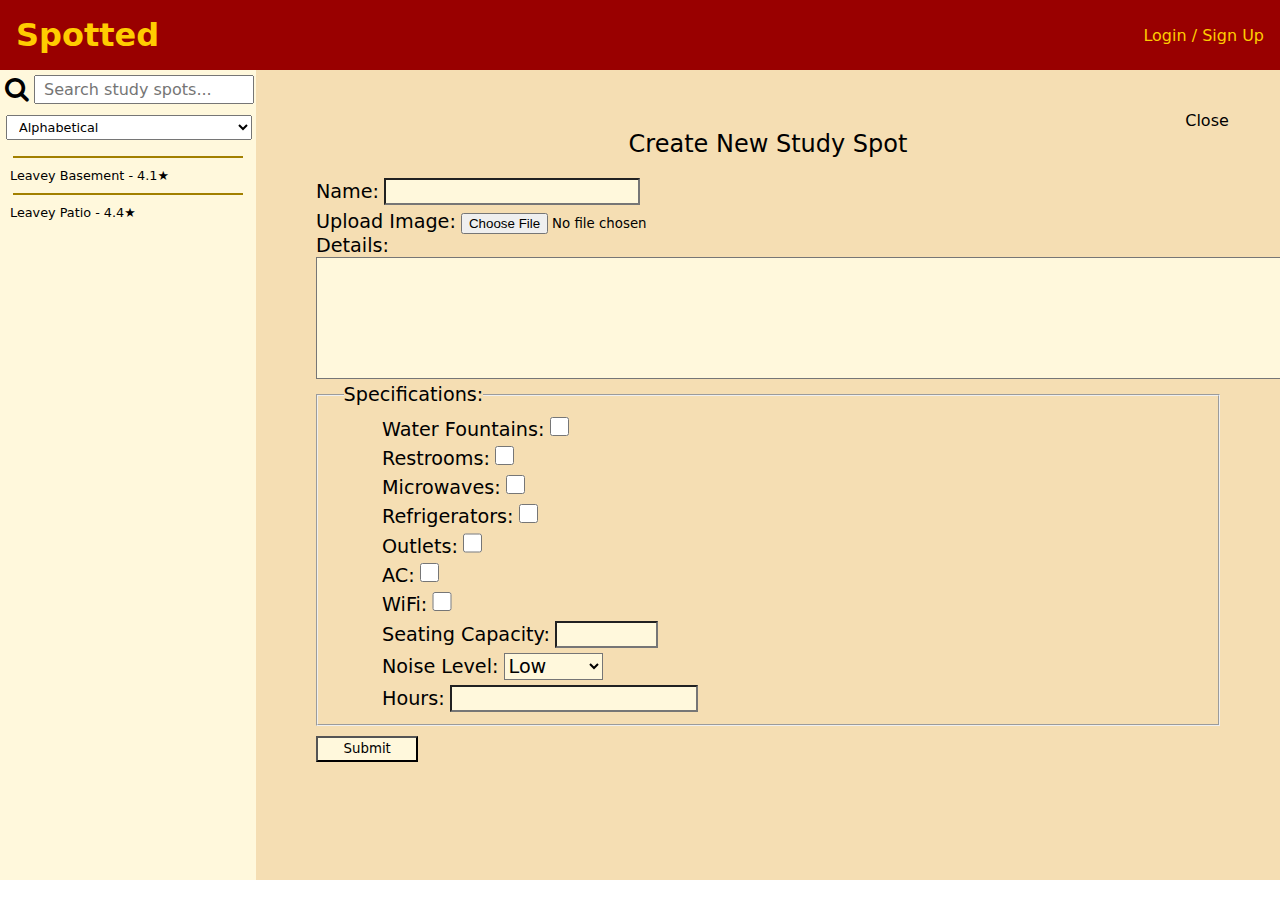
==== src/main/webapp/html/index1.html @ fdd694df "update" ====
<!DOCTYPE html>
<html lang="en">
<head>
    <meta charset="UTF-8">
    <meta name="viewport" content="width=device-width, initial-scale=1.0">
    <title>Spotted</title>
    <link rel="stylesheet" href="../css/style1.css">
    <link rel="stylesheet" href="https://cdnjs.cloudflare.com/ajax/libs/font-awesome/4.7.0/css/font-awesome.min.css">
</head>
<body>
    <header>
        <div id="navbar">
            <h1>Spotted</h1>
            <nav id="navs">
            </nav>
        </div>
    </header>
    <main>
        <aside id="sidebar">
			<div id="search-container">
				<i class="fa fa-search"></i>
		    	<input type="text" id="search-field" placeholder="Search study spots...">
			</div>
		    <select id="sort-dropdown">
		        <option value="alphabetical">Alphabetical</option>
		        <option value="newest">Newest</option>
		        <option value="closest">Closest</option>
		    </select>
		    <div id="study-spot-results">
				<hr><h3>Leavey Basement - 4.1★</h3>
				<hr><h3>Leavey Patio - 4.4★</h3>
		        <!-- results will be displayed here -->
		    </div>
        </aside>
        <section id="map-container" style="height: 100%; width: 100%;">
			<div id="map" style="height: 100%; width: 100%;"></div>
        </section>
    </main>
    <script type="text/javascript" src="https://unpkg.com/default-passive-events"></script>
	<script>
	  (g=>{var h,a,k,p="The Google Maps JavaScript API",c="google",l="importLibrary",q="__ib__",m=document,b=window;b=b[c]||(b[c]={});var d=b.maps||(b.maps={}),r=new Set,e=new URLSearchParams,u=()=>h||(h=new Promise(async(f,n)=>{await (a=m.createElement("script"));e.set("libraries",[...r]+"");for(k in g)e.set(k.replace(/[A-Z]/g,t=>"_"+t[0].toLowerCase()),g[k]);e.set("callback",c+".maps."+q);a.src=`https://maps.${c}apis.com/maps/api/js?`+e;d[q]=f;a.onerror=()=>h=n(Error(p+" could not load."));a.nonce=m.querySelector("script[nonce]")?.nonce||"";m.head.append(a)}));d[l]?console.warn(p+" only loads once. Ignoring:",g):d[l]=(f,...n)=>r.add(f)&&u().then(()=>d[l](f,...n))})({
	    key: "AIzaSyBy4s88b_RpMpLOw9jRobHOxRGNNfKJf14",
	    v: "weekly",
	  });
	</script>
	<script src="../js/map1.js"></script>
	<script src="../js/index1.js"></script>
	
	<div id="create-container">
		<span id="close-create">Close</span>
		<div id="create-header">Create New Study Spot</div>
		<form id="create-form">
	        <label for="name">Name:</label>
	        <input type="text" id="create-name" name="name" required><br>
	        <label for="uploadImage">Upload Image:</label>
	        <input type="file" id="create-upload" name="uploadImage" accept="image/*"><br>
	        <label for="details">Details:</label>
	        <textarea id="create-details" name="details" required></textarea><br>
	        <fieldset id="create-fieldset">
	            <legend>Specifications:</legend>
	            <label for="waterFountains">Water Fountains:</label>
	            <input type="checkbox" class="create-checkbox" id="create-waterFountains" name="waterFountains"><br>
	            <label for="restrooms">Restrooms:</label>
	            <input type="checkbox" class="create-checkbox" id="create-restrooms" name="restrooms"><br>
	            <label for="microwaves">Microwaves:</label>
	            <input type="checkbox" class="create-checkbox" id="create-microwaves" name="microwaves"><br>
	            <label for="refrigerators">Refrigerators:</label>
	            <input type="checkbox" class="create-checkbox" id="create-refrigerators" name="refrigerators"><br>
	            <label for="outlets">Outlets:</label>
	            <input type="checkbox" class="create-checkbox" id="create-outlets" name="outlets"><br>
	            <label for="ac">AC:</label>
	            <input type="checkbox" class="create-checkbox" id="create-ac" name="ac"><br>
	            <label for="wifi">WiFi:</label>
	            <input type="checkbox" class="create-checkbox" id="create-wifi" name="wifi"><br>
	            <label for="seatingCapacity">Seating Capacity:</label>
	            <input type="number" id="create-seatingCapacity" name="seatingCapacity" min="1" max="1000"><br>
	            <label for="noiseLevel">Noise Level:</label>
	            <select id="create-noiseLevel" name="noiseLevel">
	                <option value="low">Low</option>
	                <option value="medium">Medium</option>
	                <option value="high">High</option>
	            </select><br>
	            <label for="hours">Hours:</label>
	            <input type="text" id="create-hours" name="hours"><br>
	        </fieldset>
	        <button type="submit" id="create-submit" onclick="submitCreate(event)">Submit</button>
	    </form>
	</div>
	
	
	<div id="details-container" style="visibility: hidden;">
		<!-- DELETE AFTER POPULATED -->
		<span id="close-details">Close</span>
		<div id="details-header">
			<h2 id="details-header-name">LOCATION NAME</h2>    
			<h3 id="details-header-rating">4.8</h3>
			<h3>★</h3>
		</div>
		<div id="details-pictures">
			<div id="details-pictures-scroll-container">
			  <img src="https://images.pexels.com/photos/417074/pexels-photo-417074.jpeg?cs=srgb&dl=pexels-souvenirpixels-417074.jpg&fm=jpg" alt="Cinque Terre">
			  <img src="https://upload.wikimedia.org/wikipedia/commons/thumb/c/c8/Altja_j%C3%B5gi_Lahemaal.jpg/1200px-Altja_j%C3%B5gi_Lahemaal.jpg" alt="Forest">
			  <img src="https://natureconservancy-h.assetsadobe.com/is/image/content/dam/tnc/nature/en/photos/Zugpsitze_mountain.jpg?crop=0%2C176%2C3008%2C1654&wid=4000&hei=2200&scl=0.752" alt="Northern Lights">
			  <img src="https://encrypted-tbn0.gstatic.com/images?q=tbn:ANd9GcQFsPoZ5DAtC-vAsNKl8Nj86WkbAH1kDiLpdY79UD-6Ww&s" alt="Mountains">
			  <img src="https://images.pexels.com/photos/417074/pexels-photo-417074.jpeg?cs=srgb&dl=pexels-souvenirpixels-417074.jpg&fm=jpg" alt="Cinque Terre">
			  <img src="https://upload.wikimedia.org/wikipedia/commons/thumb/c/c8/Altja_j%C3%B5gi_Lahemaal.jpg/1200px-Altja_j%C3%B5gi_Lahemaal.jpg" alt="Forest">
			  <img src="https://natureconservancy-h.assetsadobe.com/is/image/content/dam/tnc/nature/en/photos/Zugpsitze_mountain.jpg?crop=0%2C176%2C3008%2C1654&wid=4000&hei=2200&scl=0.752" alt="Northern Lights">
			  <img src="https://encrypted-tbn0.gstatic.com/images?q=tbn:ANd9GcQFsPoZ5DAtC-vAsNKl8Nj86WkbAH1kDiLpdY79UD-6Ww&s" alt="Mountains">
			</div>
		</div>
		<h2 id="details-description-title">Details:</h2>
		<p id="details-description">Quisque nec condimentum quam. Ut vitae dignissim diam, vitae dictum turpis. Nulla facilisi. Praesent vitae quam ac dui scelerisque ultrices eget a elit. Maecenas euismod imperdiet justo vitae interdum. Nunc urna libero, scelerisque et elit vel, scelerisque placerat neque. In.</p>
		<div id="details-specs-reviews-container">
			<div  id='details-specs-container'>
				<h2 id="details-specs-title">Specifications</h2>
				<div id="details-specs">
					<div class="details-specs-c">
						<p>Water Fountains:</p>
						<p>Restrooms: </p>
						<p>Microwaves: </p>
						<p>Refrigerators: </p>
						<p>Outlets:</p>
						<p>AC:</p>
						<p>WiFi:</p>
						<p>SeatingCapacity:</p>
						<p>Noise Level:</p>
						<p>Hours: </p>
					</div>
					<div class="details-specs-c" id="details-specs-c1">
						<p>Yes</p>
						<p>Yes</p>
						<p>No</p>
						<p>No</p>
						<p>Yes</p>
						<p>Yes</p>
						<p>Yes</p>
						<p>80</p>
						<p>Low</p>
						<p>10am - 12am</p>
					</div>
				</div>
			</div>
			<div id="details-reviews">
				<h2>Reviews</h2>
				<div id="details-reviews-data"></div> <!-- fetch data to go in here -->
			</div>
		</div>
	</div>
</body>
</html>
---- src/main/webapp/css/style1.css ----
* {
  box-sizing: border-box;
  margin: 0;
  padding: 0;
  scrollbar-color: white transparent;
  font-family: system-ui, -apple-system, BlinkMacSystemFont, 'Segoe UI', Roboto, Oxygen, Ubuntu, Cantarell, 'Open Sans', 'Helvetica Neue', sans-serif;
}

:root {
	--primary: #990000;
	--primary-oof: #730000;
	--secondary: #ffcc00;
	--secondary-oof: #a28000; 
	--tertiary: #477998;
	--accent-brown: #4dee8b60;
}

body, html {
    margin: 0;
    padding: 0;
    height: 100%;
}

header, footer {
    text-align: center;
    padding: 1em;
}

main {
    display: flex;
    height: 90%;
}

hr {
	border: .8px solid var(--secondary-oof);
    margin-top: 10px;
    margin-bottom: 10px;
    width: 80%;
    margin-left: 10%;
 }

#sidebar {
    width: 25%;
    overflow-y: auto;
    background-color: cornsilk;
}

#search-container {
	display: flex;
	flex-direction: row;
	align-items: center;
}

#search-container i{
    font-size: 1.6em;
    margin-left: 5px;
}

#search-field{
	margin: 5px;
    padding: 3px 8px;
    font-size: 1em;
    width: 18vw;
}

#sort-dropdown{
	margin: 6px;
    padding: 3px 8px;
    font-size: .8em;
    width: 96%;	
}

#study-spot-results h3 {
	font-weight: normal;
    font-size: .8em;
    margin-left: 10px;
}

#study-spot-results hr {
	width: 90%;
    margin-left: 5%;
}



#map-container {
    width: 75%;
    height: 100%;
}

header {
	background-color: var(--primary);
}

#navbar {
	display: flex;
	justify-content: space-between;
	
}

#navbar h1{
	color: var(--secondary);
	align-self: center;
}

#navs {
	display: flex;
    flex-direction: row;
    align-items: center;
}

#navs a{
	color: var(--secondary);
	text-decoration: none;
}

 /* ~~~~ ~~~~ ~~~~ ~~~~ ~~~~~~~~ ~~~~ ~~~~ ~~~~ ~~~~ */
 /* ~~~~ ~~~~ ~~~~ ~~~~ CREATE   ~~~~ ~~~~ ~~~~ ~~~~ */
 /* ~~~~ ~~~~ ~~~~ ~~~~ ~~~~~~~~ ~~~~ ~~~~ ~~~~ ~~~~ */
 
 #create-container {
	z-index: 2;
	position: absolute;
    top: 70px;
    left: 20%;
    width: 80%;
    height: 90%;
    background: wheat;
    padding: 60px;
    overflow: auto;
 }
 
 #create-header {
	display: flex;
    flex-direction: row;
    justify-content: center;
    font-size: 1.5em;
    font-weight: 520;
    margin-bottom: 20px;
    align-items: center;
}

#close-create {
	position: absolute;
    top: 5%;
    right: 5%;
}

#create-form > label {
	font-size: 1.2em;
}
#create-fieldset > * {
	font-size: 1.2em;
}
#create-fieldset > label {
	margin-top: 5px;
}
#create-form > textarea{
	background-color: cornsilk;
	width: 1031px; height: 122px;
}
#create-name{
	background-color: cornsilk;
	width: 10vw;
	font-size: 1.2em;
	width: 20vw;
	margin-bottom: 5px;
}
#create-fieldset {
	padding: revert;
	padding-left: 5vw;
}
#create-fieldset > legend {
	margin-left: -3vw;
}
#create-details{
	
}
.create-checkbox{
	margin-top: 5px;
	width: 1em;
    height: 1em;
    background-color: cornsilk;
    accent-color: var(--primary);
}
#create-seatingCapacity{
	margin-top: 5px;
	background-color: cornsilk;

}
#create-noiseLevel{
	margin-top: 5px;
	background-color: cornsilk;

}
#create-hours{
	margin-top: 5px;
	margin-bottom: 2px;
	background-color: cornsilk;
}
#create-submit{
	margin-top: 10px;
	width: 8vw;
	height: 2vw;
	background-color: cornsilk;
}



 /* ~~~~ ~~~~ ~~~~ ~~~~ ~~~~~~~~ ~~~~ ~~~~ ~~~~ ~~~~ */
 /* ~~~~ ~~~~ ~~~~ ~~~~ DETAILS  ~~~~ ~~~~ ~~~~ ~~~~ */
 /* ~~~~ ~~~~ ~~~~ ~~~~ ~~~~~~~~ ~~~~ ~~~~ ~~~~ ~~~~ */
 
#details-container {
	z-index: 3;
	position: absolute;
    top: 70px;
    left: 20%;
    width: 80%;
    height: 90%;
    background: wheat;
    padding: 60px;
    overflow: auto;
}

#details-header {
	display: flex;
    flex-direction: row;
    justify-content: center;
    margin-bottom: 20px;
    align-items: center;
}

#details-header-rating{
	margin-left: 50px;
}

#details-pictures-scroll-container {
	display: flex;
	flex-direction: row;
	
	overflow: auto;
	white-space: nowrap;
	padding: 10px;
	height: 250px;
	
}

#details-pictures-scroll-container img {
  padding: 10px;
  max-height: 210px;

}

#details-description-title {
	margin-top: 20px;
	font-size: 1.2em;
}

#details-specs-reviews-container {
	display: flex;
	margin-top: 20px;
    flex-direction: row;
}

#details-specs-container{
	display: flex;
    flex-direction: column;
    margin-right: 20px;
    background-color: floralwhite;
    border: 1px solid var(--primary);
    border-radius: 20px;
    width: 38%;
}

#details-specs-title {
	font-size: 1.2em;
	margin: 12px;
	text-align: center;
}

#details-specs {
	display: flex;
    flex-direction: row;
    justify-content: center;
    margin: 10px;
}

.details-specs-c {
	text-align: right;
	margin-right: 5px;
}
#details-specs-c1{
	text-align: left;
	margin-right: 20px;
}

#details-reviews {
	display: flex;
    flex-direction: column;
    margin-right: 20px;
    background-color: floralwhite;
    border: 1px solid var(--primary);
    border-radius: 20px;
    width: 100%;
}

#details-reviews h2 {
	font-size: 1.2em;
	margin: 12px;
}

#details-reviews-data {
	overflow: auto;
	margin: 10px;
}

#close-details {
	position: absolute;
	top:5%;
	right: 5%;
}
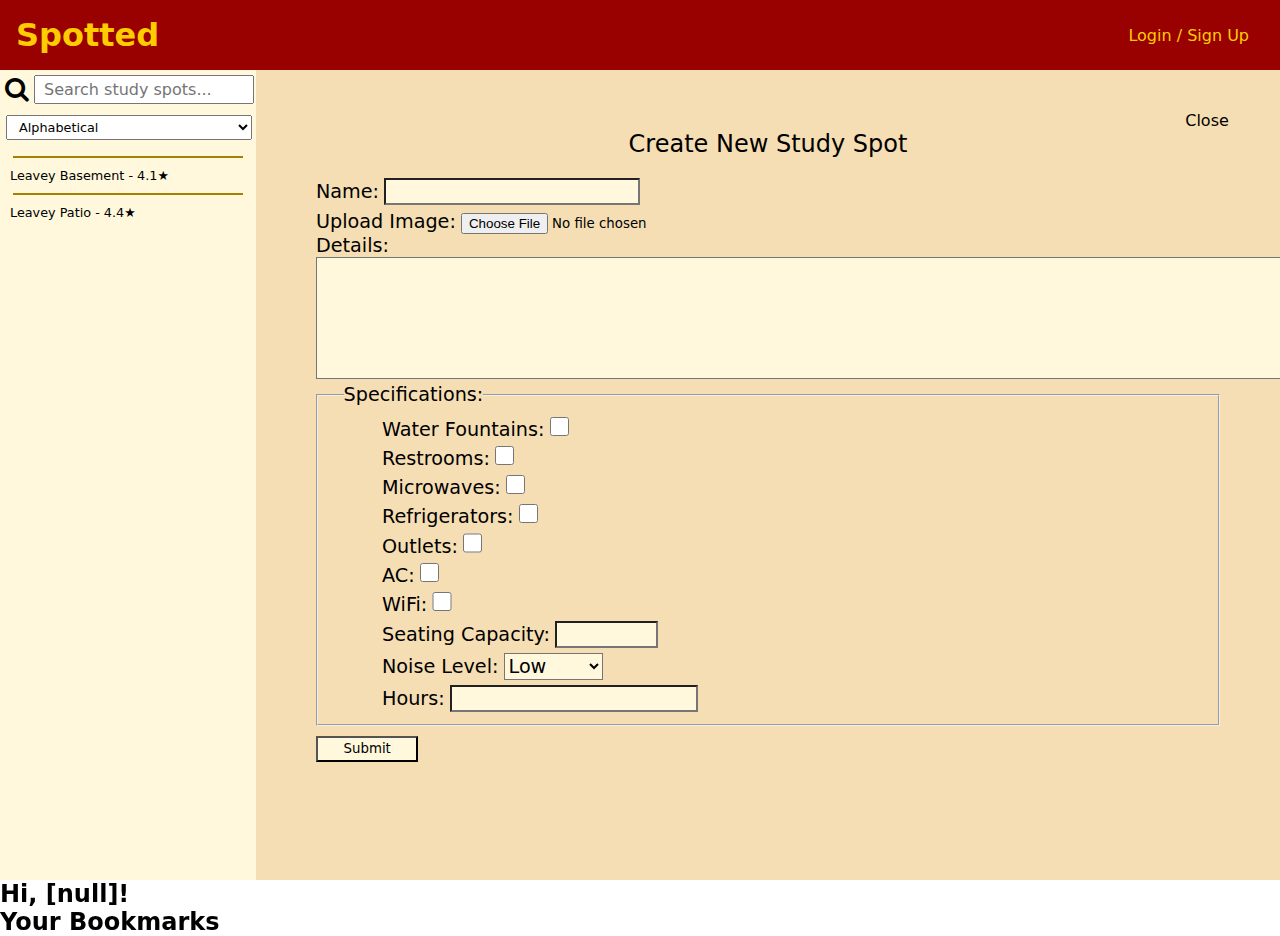
==== commit 4435916b: "profile container" ====
--- a/src/main/webapp/html/index1.html
+++ b/src/main/webapp/html/index1.html
@@ -45,6 +45,14 @@
 	</script>
 	<script src="../js/map1.js"></script>
 	<script src="../js/index1.js"></script>
+	
+	<div id="profile-container">
+		<h2 id="profile-name">Hi, [null]!</h2>
+		<div id="profile-bookmarks">
+			<h2>Your Bookmarks</h2>
+			<div id="profile-bookmarks-data"></div> <!-- fetch data to go in here -->
+		</div>
+	</div>
 	
 	<div id="create-container">
 		<span id="close-create">Close</span>
--- a/src/main/webapp/css/style1.css
+++ b/src/main/webapp/css/style1.css
@@ -112,6 +112,7 @@
 #navs a{
 	color: var(--secondary);
 	text-decoration: none;
+	margin-right: 15px;
 }
 
  /* ~~~~ ~~~~ ~~~~ ~~~~ ~~~~~~~~ ~~~~ ~~~~ ~~~~ ~~~~ */
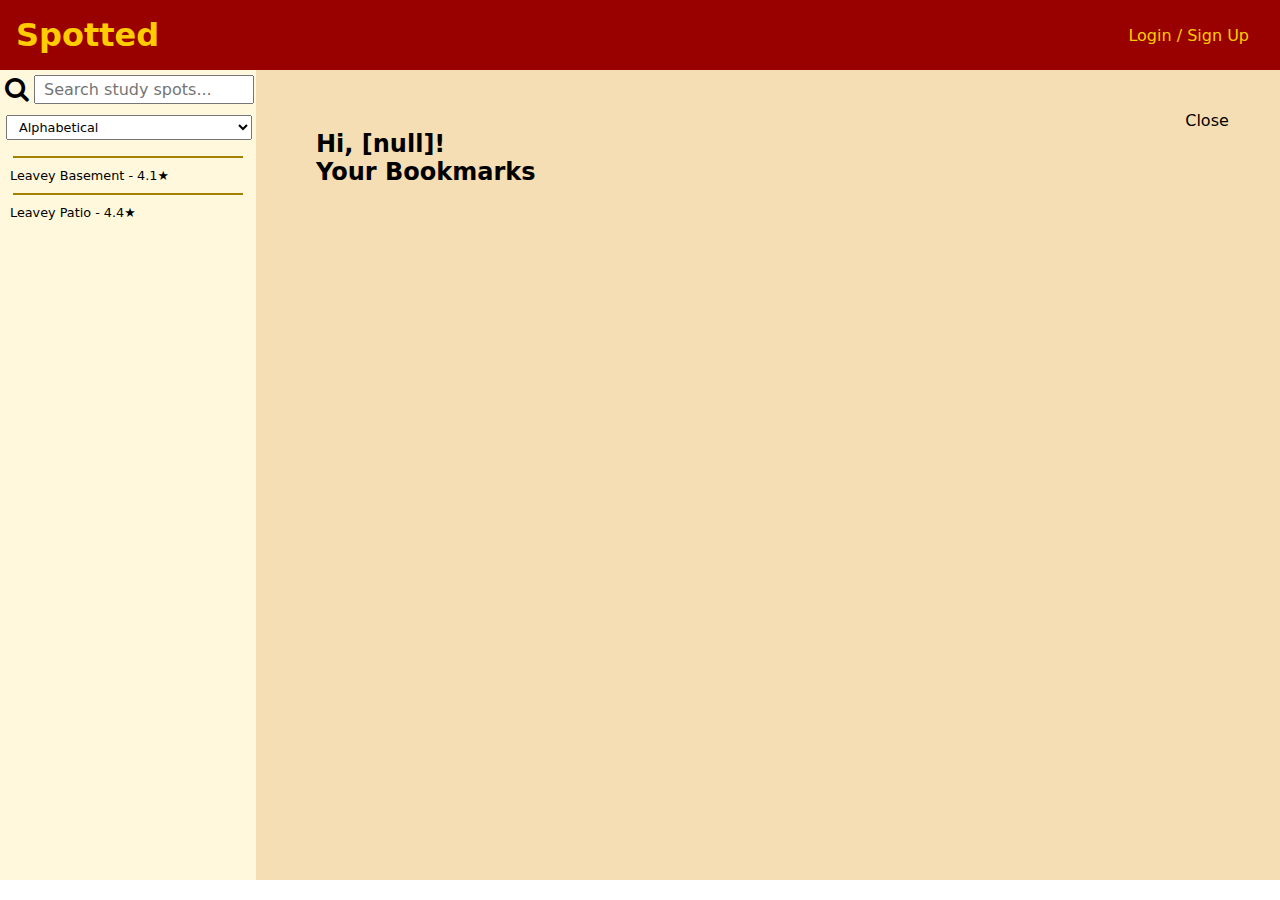
==== commit 7bea4102: "study window click" ====
--- a/src/main/webapp/html/index1.html
+++ b/src/main/webapp/html/index1.html
@@ -47,6 +47,7 @@
 	<script src="../js/index1.js"></script>
 	
 	<div id="profile-container">
+		<span id="close-profile">Close</span>
 		<h2 id="profile-name">Hi, [null]!</h2>
 		<div id="profile-bookmarks">
 			<h2>Your Bookmarks</h2>
--- a/src/main/webapp/css/style1.css
+++ b/src/main/webapp/css/style1.css
@@ -114,6 +114,28 @@
 	text-decoration: none;
 	margin-right: 15px;
 }
+ /* ~~~~ ~~~~ ~~~~ ~~~~ ~~~~~~~~ ~~~~ ~~~~ ~~~~ ~~~~ */
+ /* ~~~~ ~~~~ ~~~~ ~~~~ PROFILE  ~~~~ ~~~~ ~~~~ ~~~~ */
+ /* ~~~~ ~~~~ ~~~~ ~~~~ ~~~~~~~~ ~~~~ ~~~~ ~~~~ ~~~~ */
+
+ #profile-container {
+	z-index: 3;
+	position: absolute;
+    top: 70px;
+    left: 20%;
+    width: 80%;
+    height: 90%;
+    background: wheat;
+    padding: 60px;
+    overflow: auto;
+ }
+ 
+ #close-profile {
+	position: absolute;
+	top:5%;
+	right: 5%;
+}
+
 
  /* ~~~~ ~~~~ ~~~~ ~~~~ ~~~~~~~~ ~~~~ ~~~~ ~~~~ ~~~~ */
  /* ~~~~ ~~~~ ~~~~ ~~~~ CREATE   ~~~~ ~~~~ ~~~~ ~~~~ */
@@ -213,7 +235,7 @@
  /* ~~~~ ~~~~ ~~~~ ~~~~ ~~~~~~~~ ~~~~ ~~~~ ~~~~ ~~~~ */
  
 #details-container {
-	z-index: 3;
+	z-index: 4;
 	position: absolute;
     top: 70px;
     left: 20%;
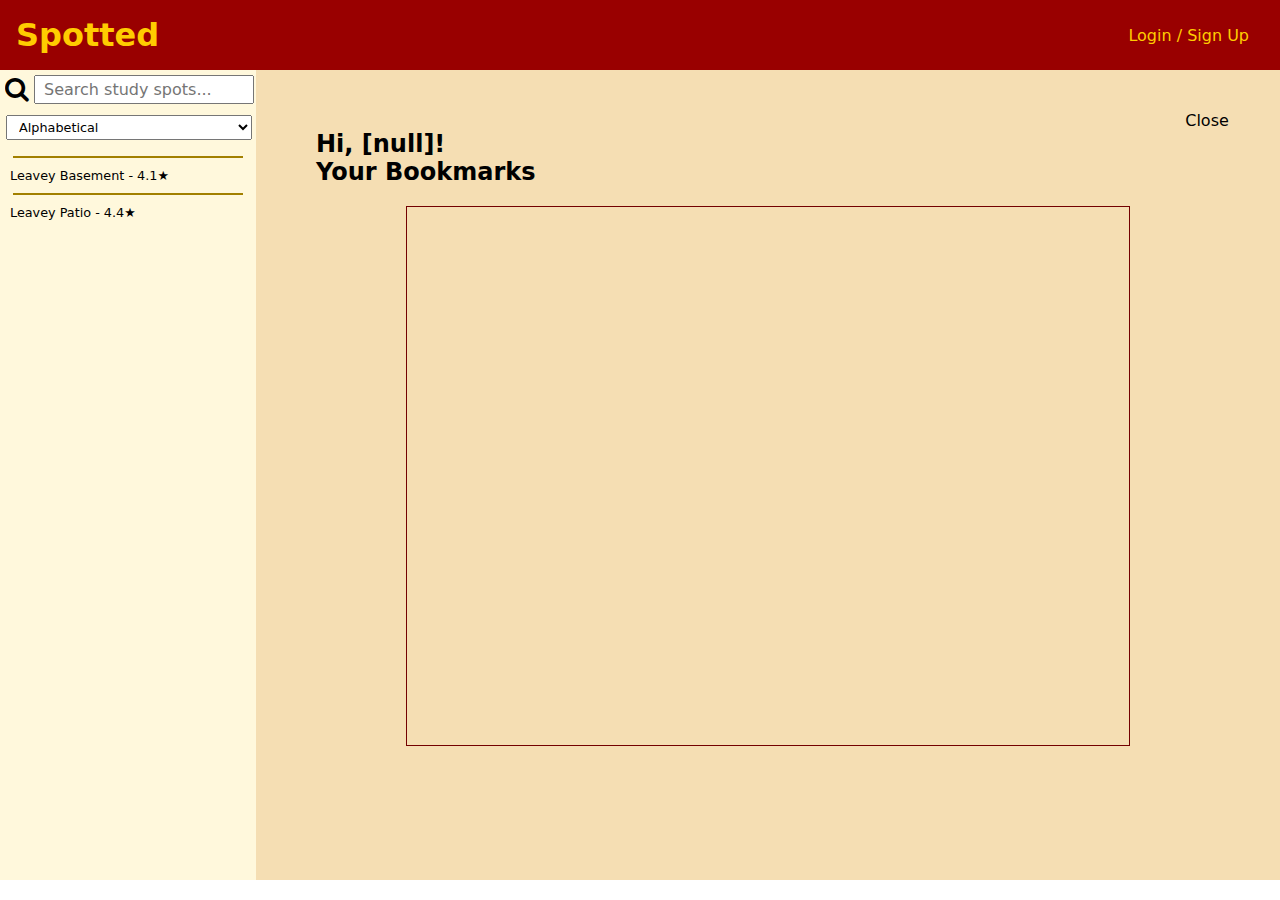
==== commit 241f6023: "profile" ====
--- a/src/main/webapp/html/index1.html
+++ b/src/main/webapp/html/index1.html
@@ -24,7 +24,6 @@
 		    <select id="sort-dropdown">
 		        <option value="alphabetical">Alphabetical</option>
 		        <option value="newest">Newest</option>
-		        <option value="closest">Closest</option>
 		    </select>
 		    <div id="study-spot-results">
 				<hr><h3>Leavey Basement - 4.1★</h3>
--- a/src/main/webapp/css/style1.css
+++ b/src/main/webapp/css/style1.css
@@ -135,6 +135,15 @@
 	top:5%;
 	right: 5%;
 }
+#profile-bookmarks-data{
+	width: 80%;
+	height: 60vh;
+	margin: auto;
+	overflow:auto;
+	border: 0.5px var(--primary-oof) solid;
+	padding: 5px;
+    margin-top: 20px;
+}
 
 
  /* ~~~~ ~~~~ ~~~~ ~~~~ ~~~~~~~~ ~~~~ ~~~~ ~~~~ ~~~~ */
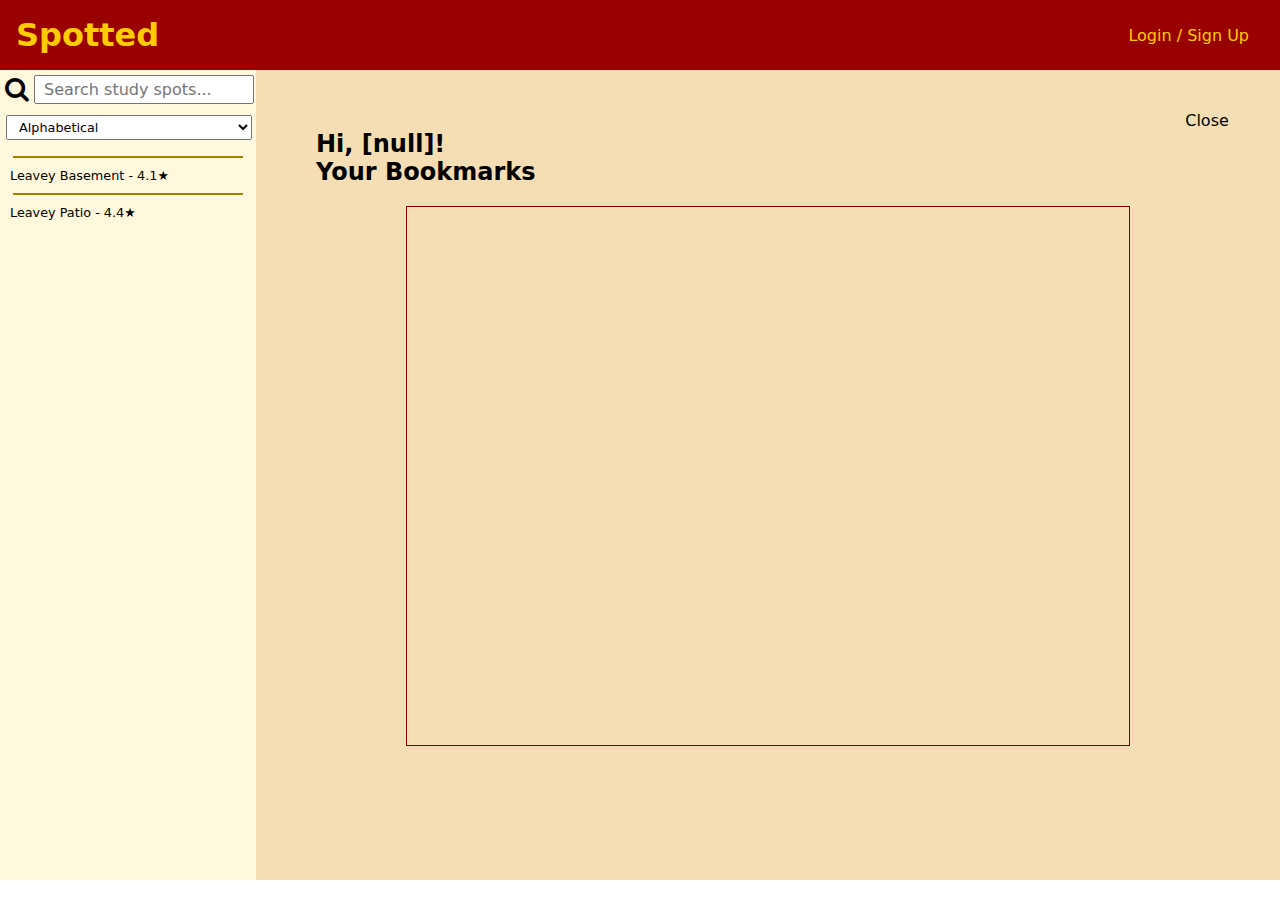
==== commit 22ae96cc: "Details page work" ====
--- a/src/main/webapp/html/index1.html
+++ b/src/main/webapp/html/index1.html
@@ -100,8 +100,7 @@
 		<!-- DELETE AFTER POPULATED -->
 		<span id="close-details">Close</span>
 		<div id="details-header">
-			<h2 id="details-header-name">LOCATION NAME</h2>    
-			<h3 id="details-header-rating">4.8</h3>
+			<h2 id="details-header-name">LOCATION NAME</h2>
 			<h3>★</h3>
 		</div>
 		<div id="details-pictures">
@@ -122,7 +121,7 @@
 			<div  id='details-specs-container'>
 				<h2 id="details-specs-title">Specifications</h2>
 				<div id="details-specs">
-					<div class="details-specs-c">
+					<div class="details-specs-c" id="details-specs-c1">
 						<p>Water Fountains:</p>
 						<p>Restrooms: </p>
 						<p>Microwaves: </p>
@@ -134,7 +133,7 @@
 						<p>Noise Level:</p>
 						<p>Hours: </p>
 					</div>
-					<div class="details-specs-c" id="details-specs-c1">
+					<div class="details-specs-c" id="details-specs-c2">
 						<p>Yes</p>
 						<p>Yes</p>
 						<p>No</p>
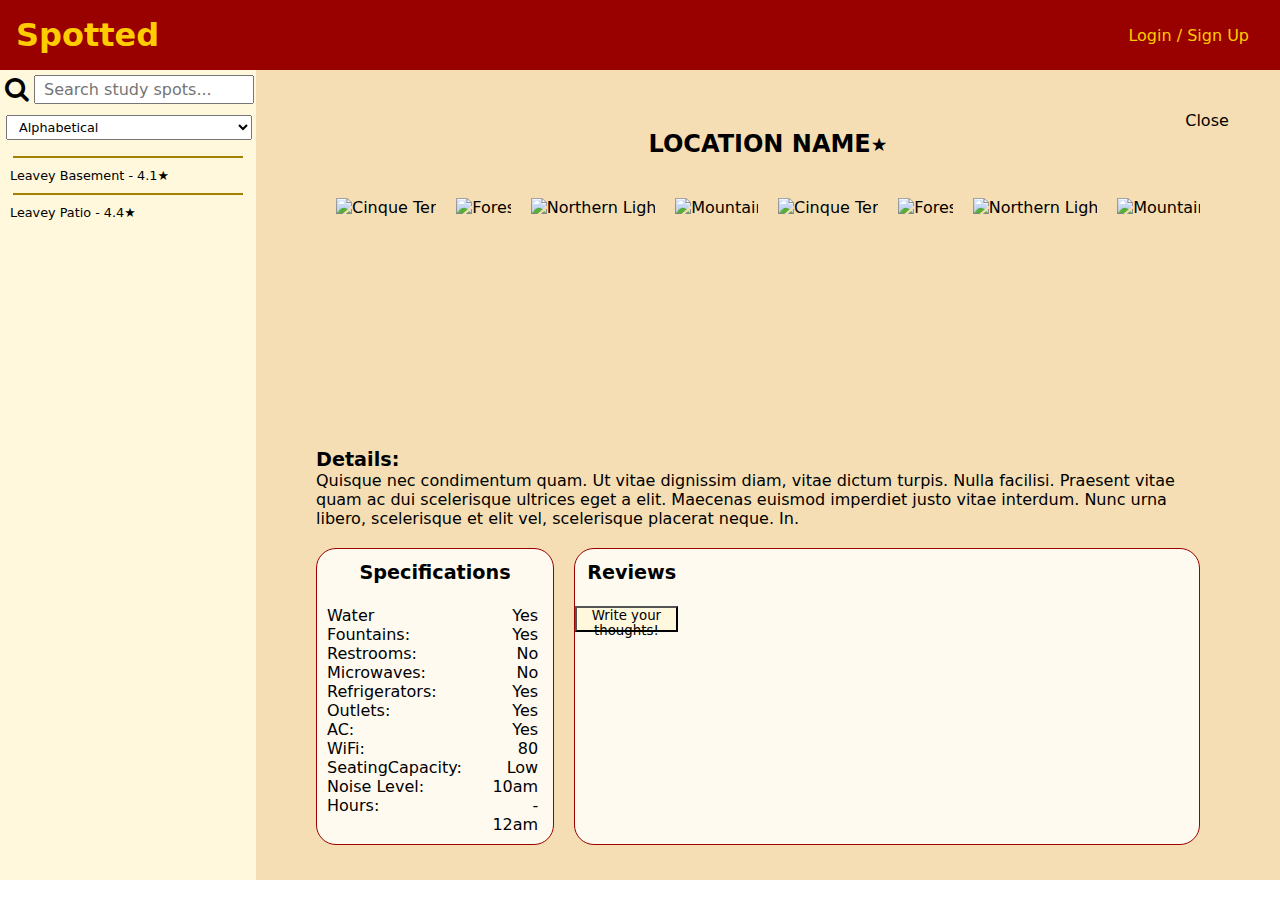
==== commit 328f5924: "make" ====
--- a/src/main/webapp/html/index1.html
+++ b/src/main/webapp/html/index1.html
@@ -45,7 +45,7 @@
 	<script src="../js/map1.js"></script>
 	<script src="../js/index1.js"></script>
 	
-	<div id="profile-container">
+	<div id="profile-container" style="display: none;">
 		<span id="close-profile">Close</span>
 		<h2 id="profile-name">Hi, [null]!</h2>
 		<div id="profile-bookmarks">
@@ -54,7 +54,7 @@
 		</div>
 	</div>
 	
-	<div id="create-container">
+	<div id="create-container" style="display: none;">
 		<span id="close-create">Close</span>
 		<div id="create-header">Create New Study Spot</div>
 		<form id="create-form">
@@ -96,7 +96,7 @@
 	</div>
 	
 	
-	<div id="details-container" style="visibility: hidden;">
+	<div id="details-container" style="visibility: visible;">
 		<!-- DELETE AFTER POPULATED -->
 		<span id="close-details">Close</span>
 		<div id="details-header">
@@ -149,6 +149,7 @@
 			</div>
 			<div id="details-reviews">
 				<h2>Reviews</h2>
+				<button type="button" id="details-add-review-button">Write your thoughts!</button>
 				<div id="details-reviews-data"></div> <!-- fetch data to go in here -->
 			</div>
 		</div>
--- a/src/main/webapp/css/style1.css
+++ b/src/main/webapp/css/style1.css
@@ -143,8 +143,13 @@
 	border: 0.5px var(--primary-oof) solid;
 	padding: 5px;
     margin-top: 20px;
-}
-
+    display: flex;
+    flex-direction: row;
+}
+
+#profile-bookmarks-data > *{
+	margin-top: 5px;
+}
 
  /* ~~~~ ~~~~ ~~~~ ~~~~ ~~~~~~~~ ~~~~ ~~~~ ~~~~ ~~~~ */
  /* ~~~~ ~~~~ ~~~~ ~~~~ CREATE   ~~~~ ~~~~ ~~~~ ~~~~ */
@@ -347,6 +352,14 @@
 	margin: 10px;
 }
 
+#details-add-review-button{
+	margin-top: 10px;
+	width: 8vw;
+	height: 2vw;
+	background-color: cornsilk;
+
+}
+
 #close-details {
 	position: absolute;
 	top:5%;
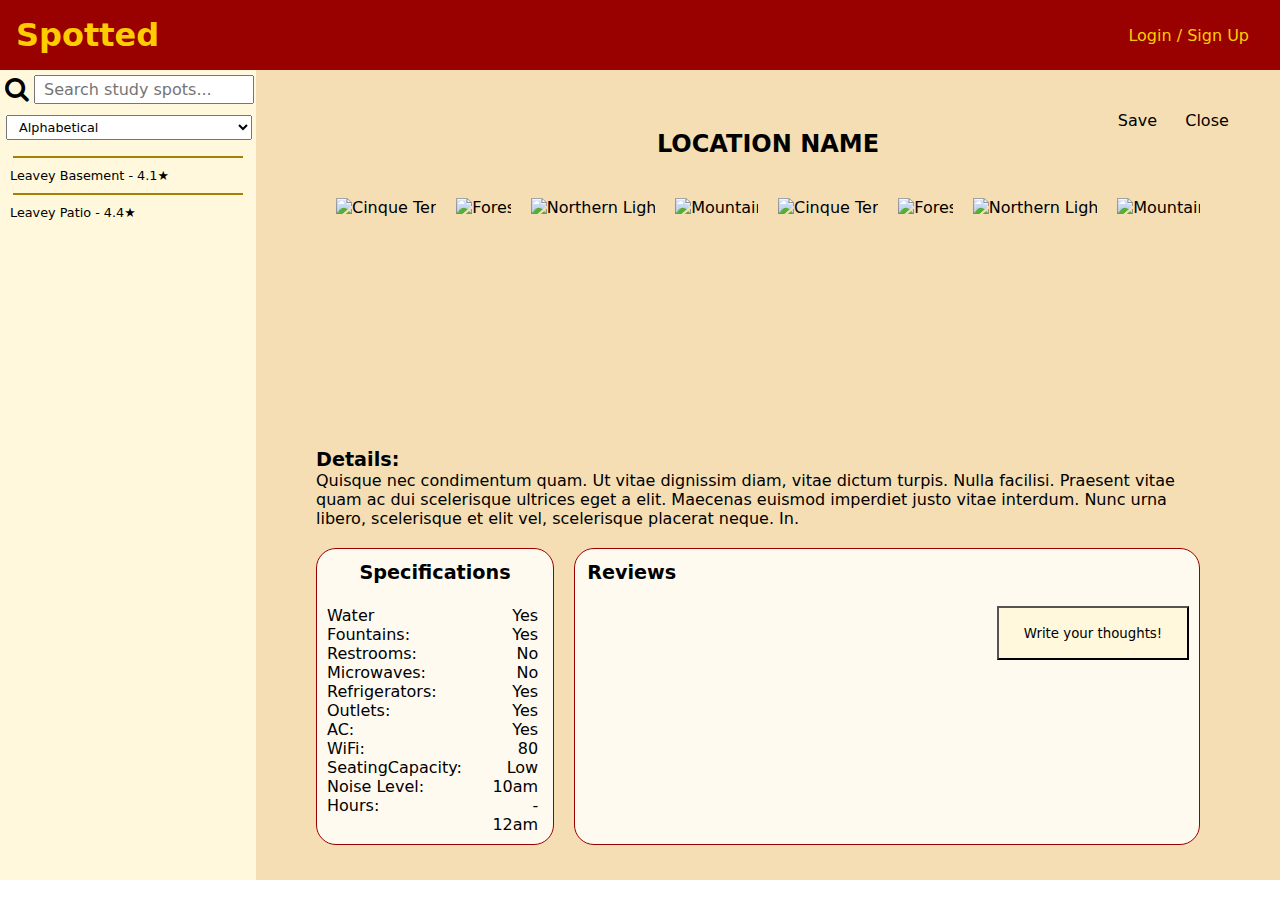
==== commit 58aeb836: "map" ====
--- a/src/main/webapp/html/index1.html
+++ b/src/main/webapp/html/index1.html
@@ -88,8 +88,6 @@
 	                <option value="medium">Medium</option>
 	                <option value="high">High</option>
 	            </select><br>
-	            <label for="hours">Hours:</label>
-	            <input type="text" id="create-hours" name="hours"><br>
 	        </fieldset>
 	        <button type="submit" id="create-submit" onclick="submitCreate(event)">Submit</button>
 	    </form>
@@ -98,10 +96,12 @@
 	
 	<div id="details-container" style="visibility: visible;">
 		<!-- DELETE AFTER POPULATED -->
+		
 		<span id="close-details">Close</span>
+		<span id="save-details">Save</span>
+
 		<div id="details-header">
 			<h2 id="details-header-name">LOCATION NAME</h2>
-			<h3>★</h3>
 		</div>
 		<div id="details-pictures">
 			<div id="details-pictures-scroll-container">
--- a/src/main/webapp/css/style1.css
+++ b/src/main/webapp/css/style1.css
@@ -354,8 +354,10 @@
 
 #details-add-review-button{
 	margin-top: 10px;
-	width: 8vw;
-	height: 2vw;
+	align-self: last baseline;
+	margin-right: 10px;
+	width: 15vw;
+	height: 6vh;
 	background-color: cornsilk;
 
 }
@@ -364,4 +366,9 @@
 	position: absolute;
 	top:5%;
 	right: 5%;
+}
+#save-details {
+	position: absolute;
+	top:5%;
+	right: 12%;
 }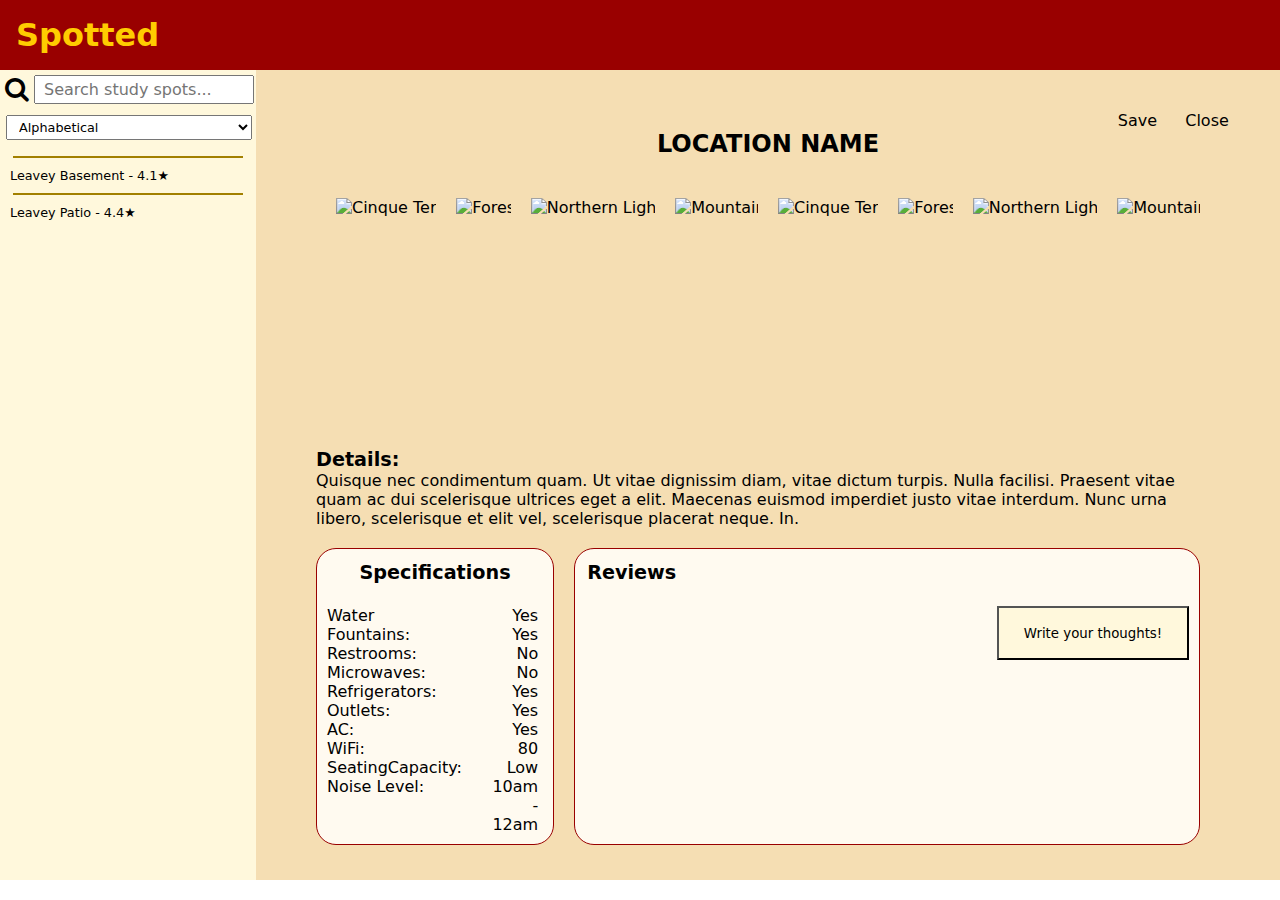
==== commit b1887920: "Profile work 2" ====
--- a/src/main/webapp/html/index1.html
+++ b/src/main/webapp/html/index1.html
@@ -131,7 +131,6 @@
 						<p>WiFi:</p>
 						<p>SeatingCapacity:</p>
 						<p>Noise Level:</p>
-						<p>Hours: </p>
 					</div>
 					<div class="details-specs-c" id="details-specs-c2">
 						<p>Yes</p>
